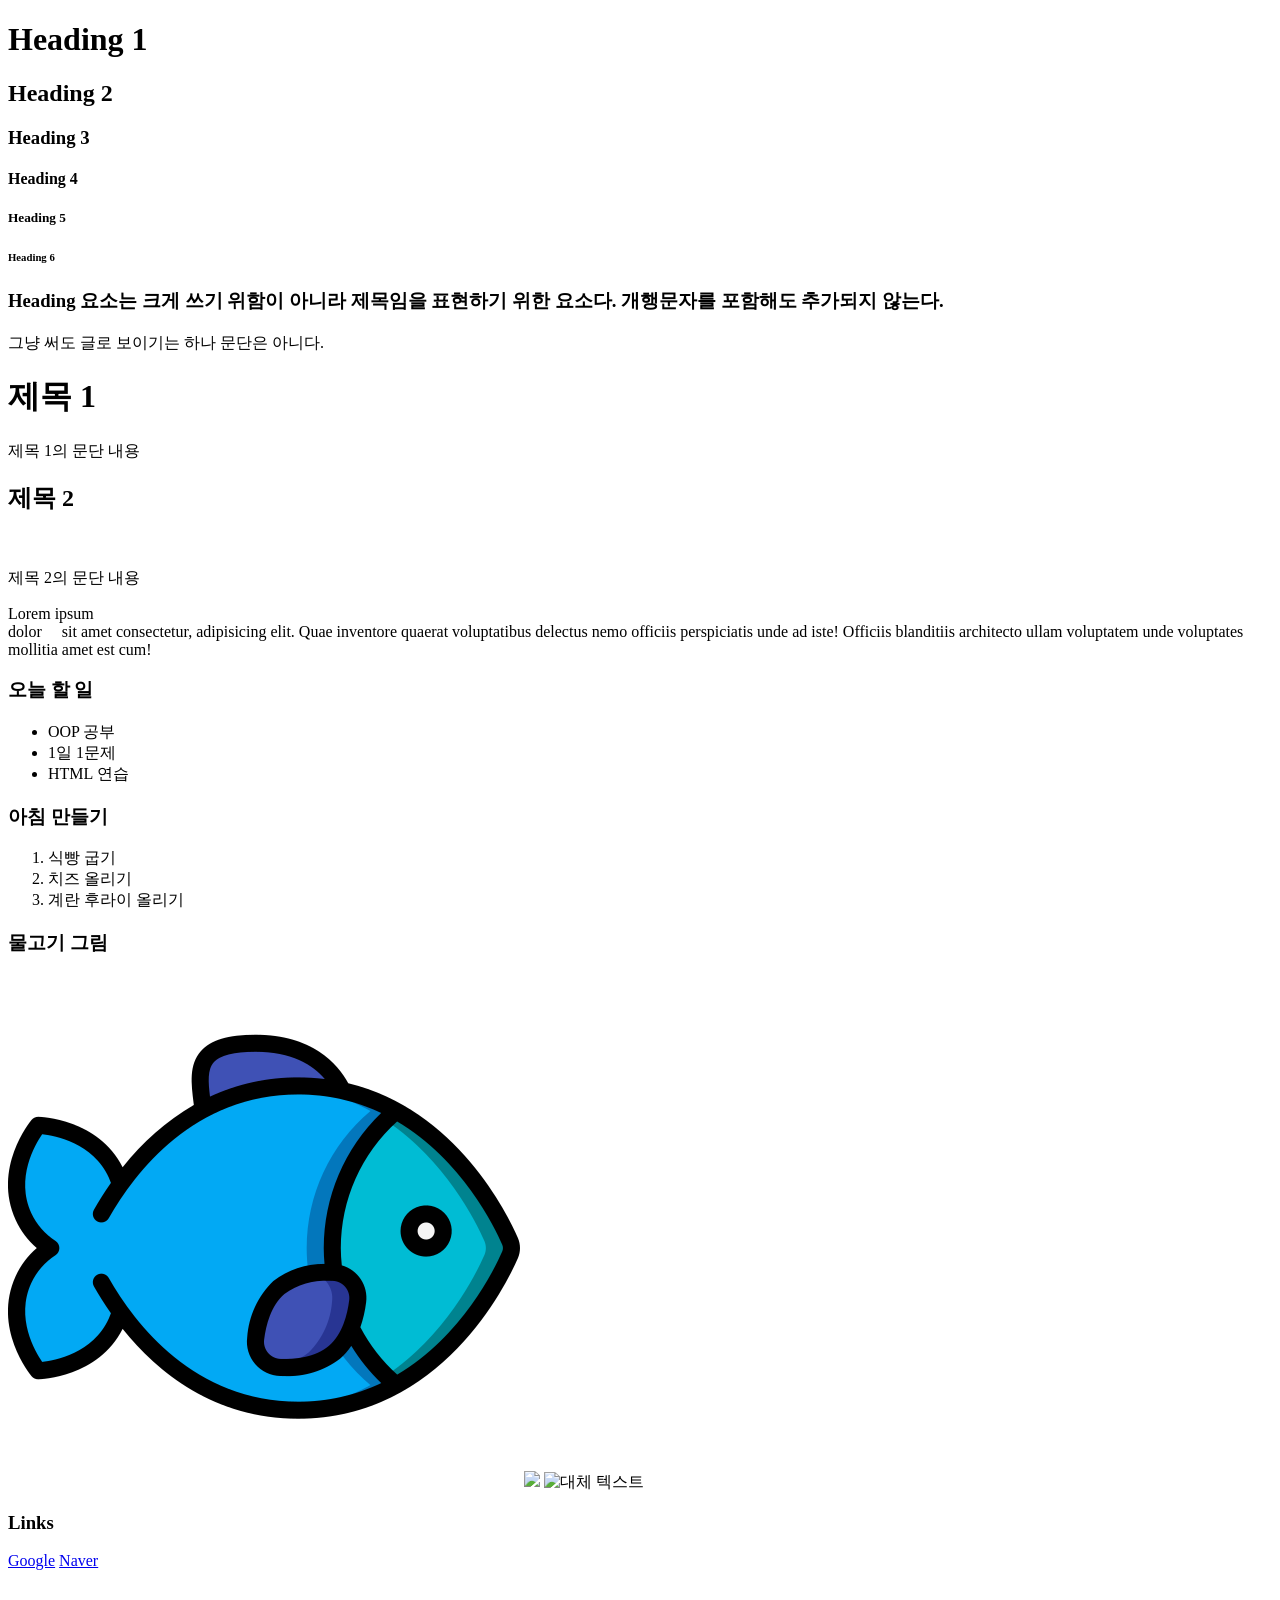
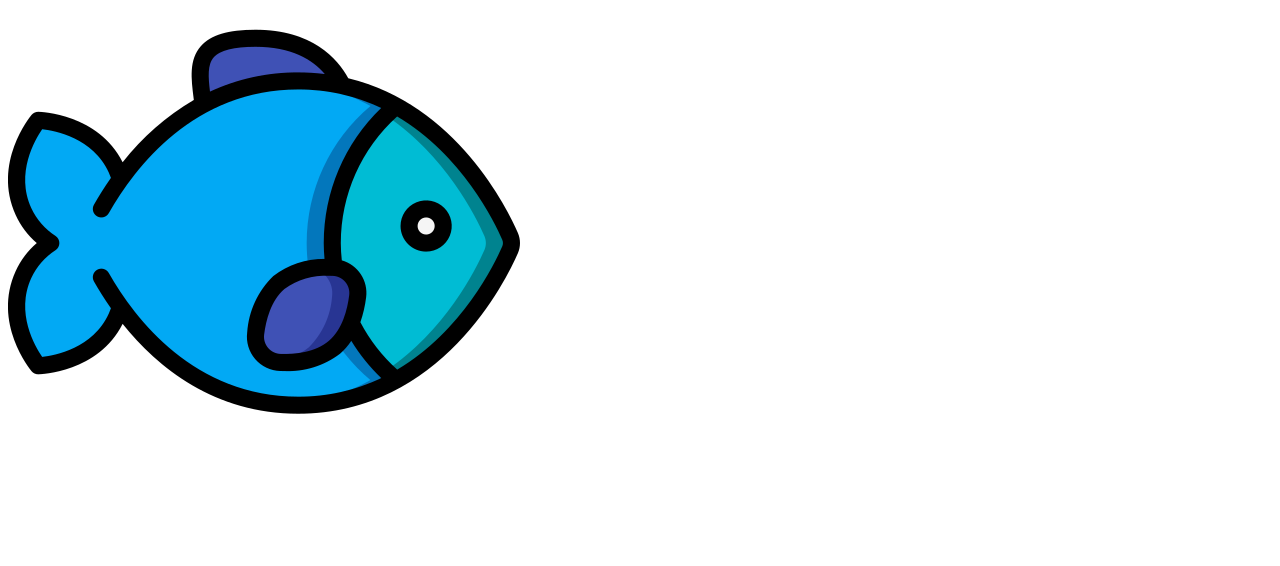
==== 01_html/1_html.html @ cf8a5152 "html start" ====
<!DOCTYPE html>
<html lang="en">
  <head>
    <meta charset="UTF-8">
    <meta name="viewport" content="width=device-width, initial-scale=1.0">
    <title>My Name</title>
  </head>
  <body>
    <!-- <h1>Jeeho Park</h1>
    that's my name -->

    <!-- Headings: 문단 제목들 -->
    <!-- # -->
    <h1>Heading 1</h1>
    <h2>Heading 2</h2>
    <h3>Heading 3</h3>
    <h4>Heading 4</h4>
    <h5>Heading 5</h5>
    <h6>Heading 6</h6>
    <h3>Heading 요소는 크게 쓰기 
      위함이 아니라 제목임을 
      표현하기 위한 요소다.
      개행문자를 포함해도 추가되지 않는다.
    </h3>

    <!-- Paragraph: 문단 -->
    그냥 써도 글로 보이기는 하나 문단은 아니다.
    <h1>제목 1</h1>
    <p>제목 1의 문단 내용</p>
    <h2>제목 2</h2>
    <br>
    <p>제목 2의 문단 내용</p>

    <!-- 개행문자 + 스페이스 -->
    <p>
      Lorem ipsum<br>
       dolor&nbsp;&nbsp;&nbsp;&nbsp; sit amet 
      consectetur, adipisicing elit.
       Quae inventore quaerat 
       voluptatibus delectus nemo 
       officiis perspiciatis unde 
       ad iste! Officiis blanditiis 
       architecto ullam voluptatem unde voluptates mollitia amet est cum!
    </p> 
    <!-- 요소 또는 내용간의 간격 -->
    <!-- 조정을 위해 사용하지 말것 -->

    <!-- List: 목록 -->
    <h3>오늘 할 일</h3>
    <!-- Unordered List: 순서가 없는 목록 -->
    <ul>
      <!-- List Item: 목록 아이템 -->
      <li>OOP 공부</li>
      <li>1일 1문제</li>
      <li>HTML 연습</li>
    </ul>
    <!-- Ordered List: 순서가 있는 목록 -->
    <h3>아침 만들기</h3>
    <ol>
      <li>식빵 굽기</li>
      <li>치즈 올리기</li>
      <li>계란 후라이 올리기</li>
    </ol>

    <!-- Image: 이미지 -->
    <h3>물고기 그림</h3>
    <!-- src로 이미지를 지정 -->
    <img src="fish.png">
    <img src="https://www.google.com/images/branding/googlelogo/1x/googlelogo_color_272x92dp.png">
    <!-- alt로 대체 텍스트
    (이미지 사용할 수 없는 상황에서 대신 사용) -->
    <img src="null.png" alt="대체 텍스트">
  
    <!-- Anchor: 링크 -->
    <h3>Links</h3>
    <a href="https://google.com">Google</a>
    <a href="https://naver.com" target="_blank">Naver</a>
    <br>
    <a href="https://google.com">
      <img src="fish.png">
    </a>
    <br>
    <br>
    <br>
    <br>
    <br>

  </body>
</html>
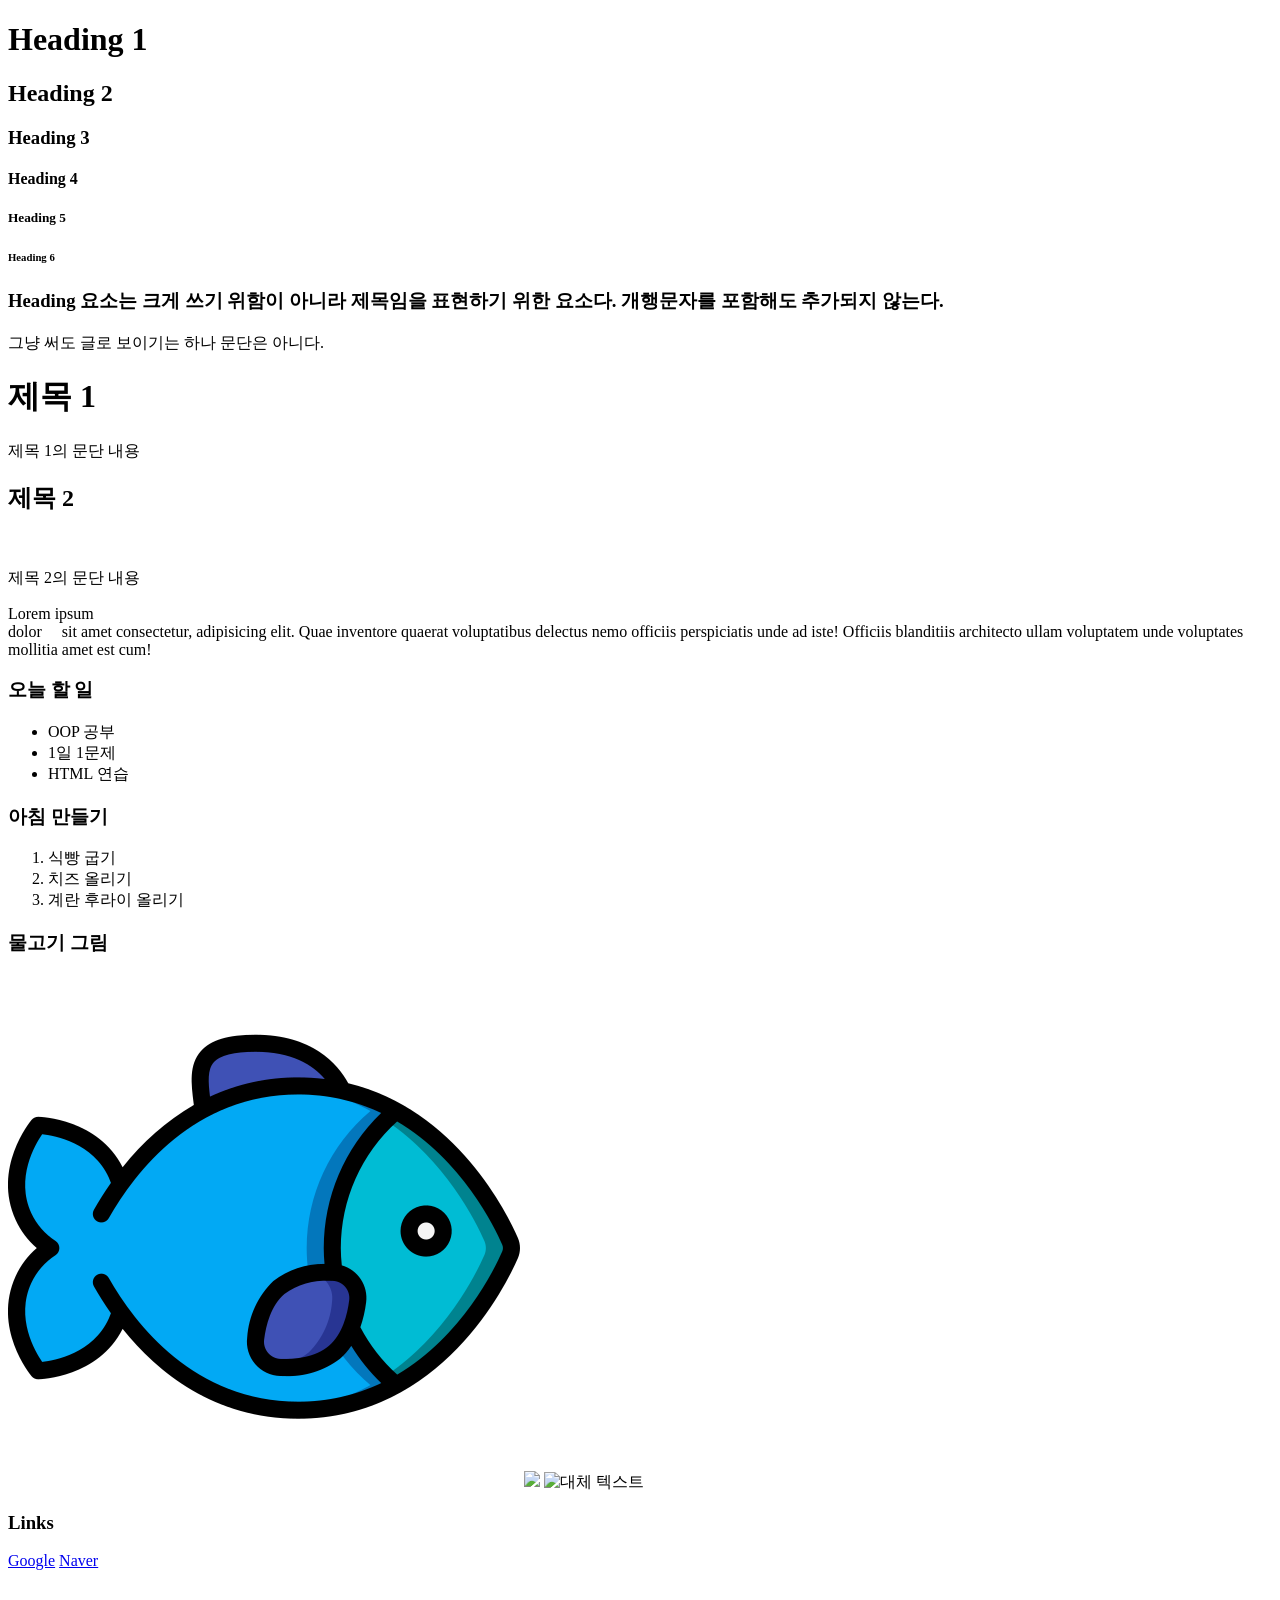
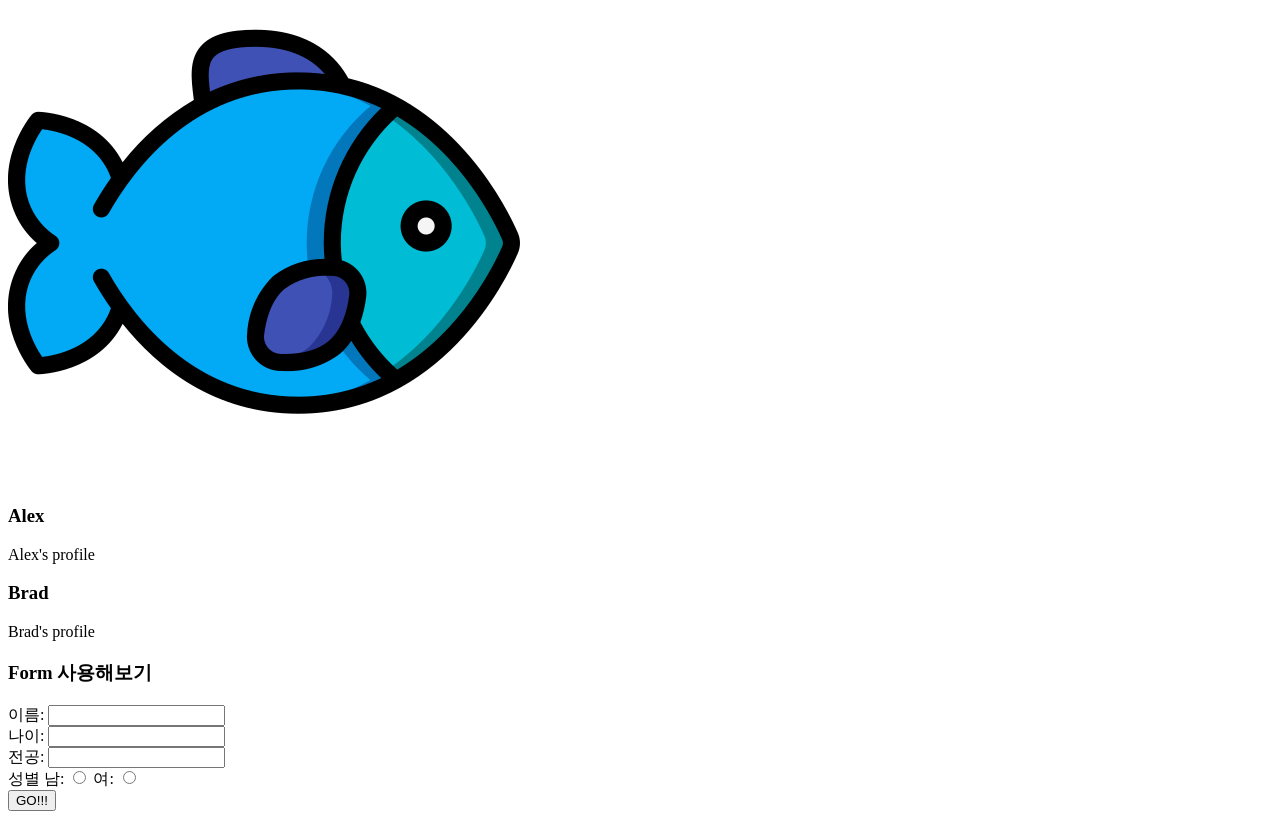
==== commit 349073b5: "forms" ====
--- a/01_html/1_html.html
+++ b/01_html/1_html.html
@@ -80,10 +80,43 @@
       <img src="fish.png">
     </a>
     <br>
-    <br>
-    <br>
-    <br>
-    <br>
 
+    <!-- division, span -->
+    <div>
+      <h3>Alex</h3>
+      <p><span>Alex</span>'s profile</p>
+    </div>
+    <div>
+      <h3>Brad</h3>
+      <p><span>Brad</span>'s profile</p>
+    </div>
+
+    <!-- Form: (사용자가 데이터를 입력하는) 양식 -->
+    <form>
+      <h3>Form 사용해보기</h3>
+      <div>
+        <!-- 사용자가 사용하기 편하게 해주는 요소 -->
+        <label>
+          이름:
+          <input type="text" name="name">
+        </label>
+      </div>
+      <div>
+        <label for="age-input">나이:</label>
+        <input type="text" name="age" id="age-input">
+      </div>
+      <div>
+        전공:
+        <input type="text" name="major">
+      </div>
+      <div>
+        성별
+        <label for="male">남: </label>
+        <input type="radio" name="gender" value="M" id="male">
+        <label for="female">여: </label>
+        <input type="radio" name="gender" value="F" id="female">
+      </div>
+      <input type="submit" value="GO!!!">
+    </form>
   </body>
 </html>
